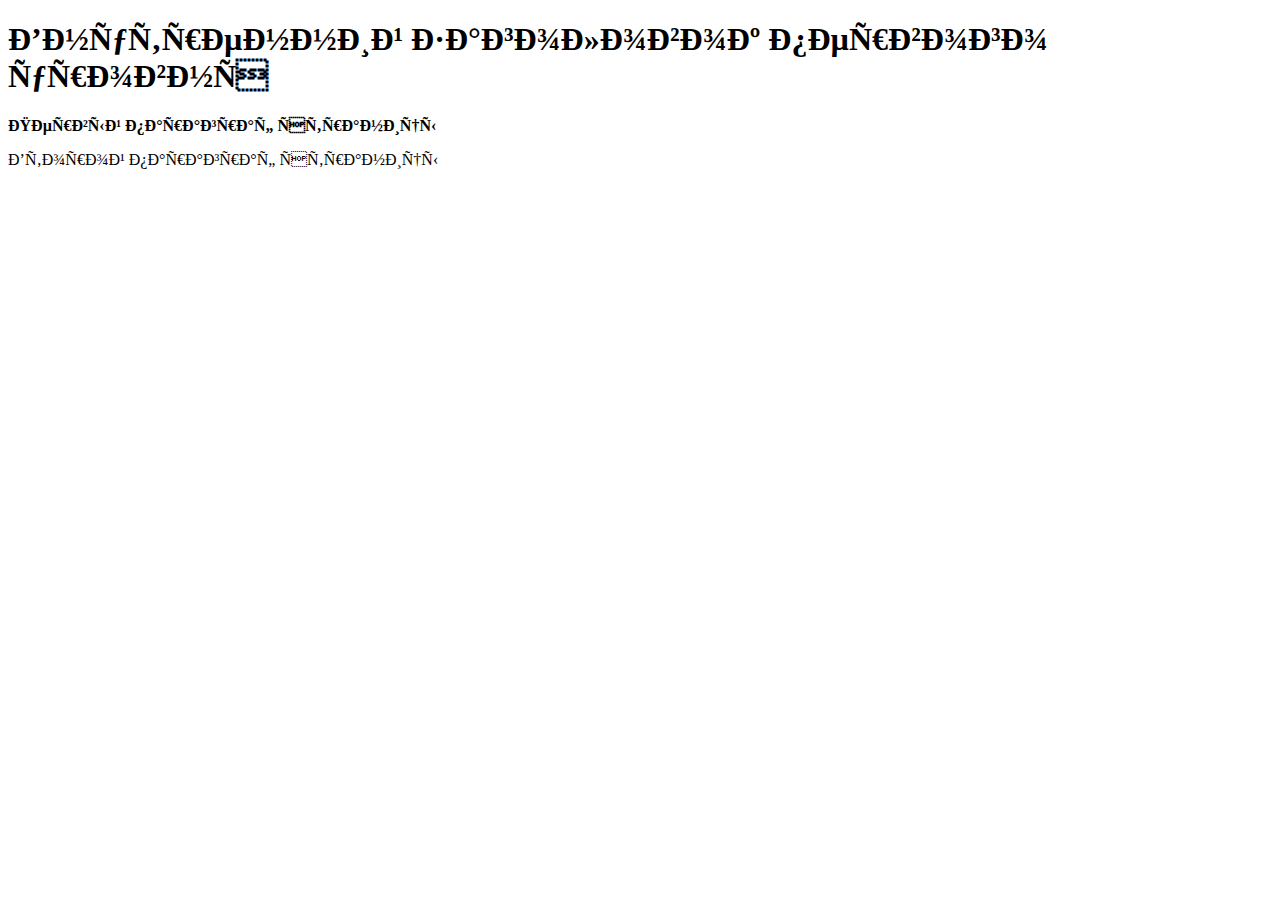
==== new.html @ 11e9f60b "Rename New to new.html" ====
<!DOCTYPE html>
<html>
  <head>
    <meta charset='utf=8'>
    <title>Заголовок страницы</title>
  </head>
  <body>
    <h1>Внутренний заголовок первого уровня</h1>
    <p><strong>Первый параграф страницы</strong></p>
    <p>Второй параграф страницы</p>
  </body>
</html>
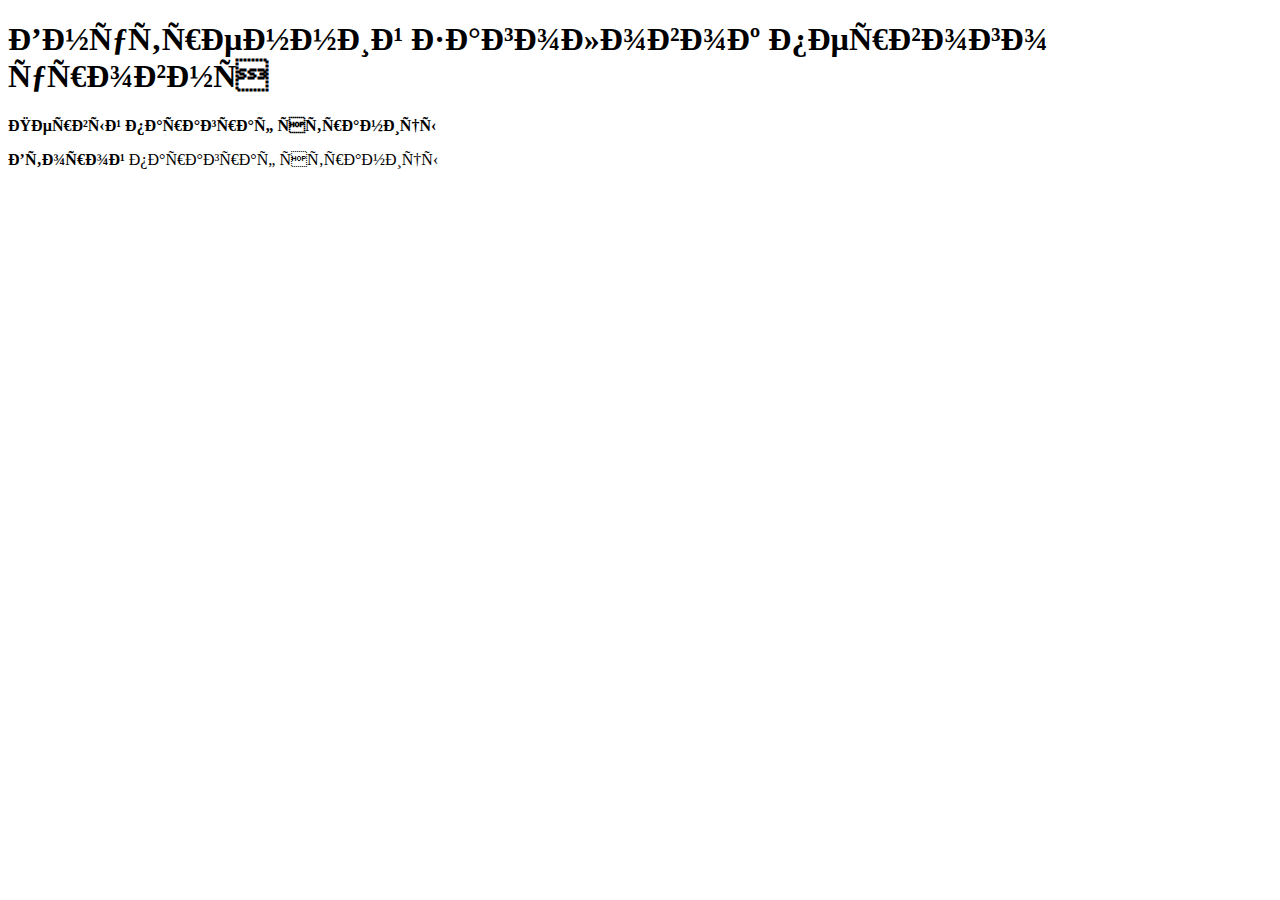
==== commit ffeee572: "Update new.html" ====
--- a/new.html
+++ b/new.html
@@ -7,6 +7,6 @@
   <body>
     <h1>Внутренний заголовок первого уровня</h1>
     <p><strong>Первый параграф страницы</strong></p>
-    <p>Второй параграф страницы</p>
+    <p><b>Второй</b> параграф страницы</p>
   </body>
-</html>
+</html>